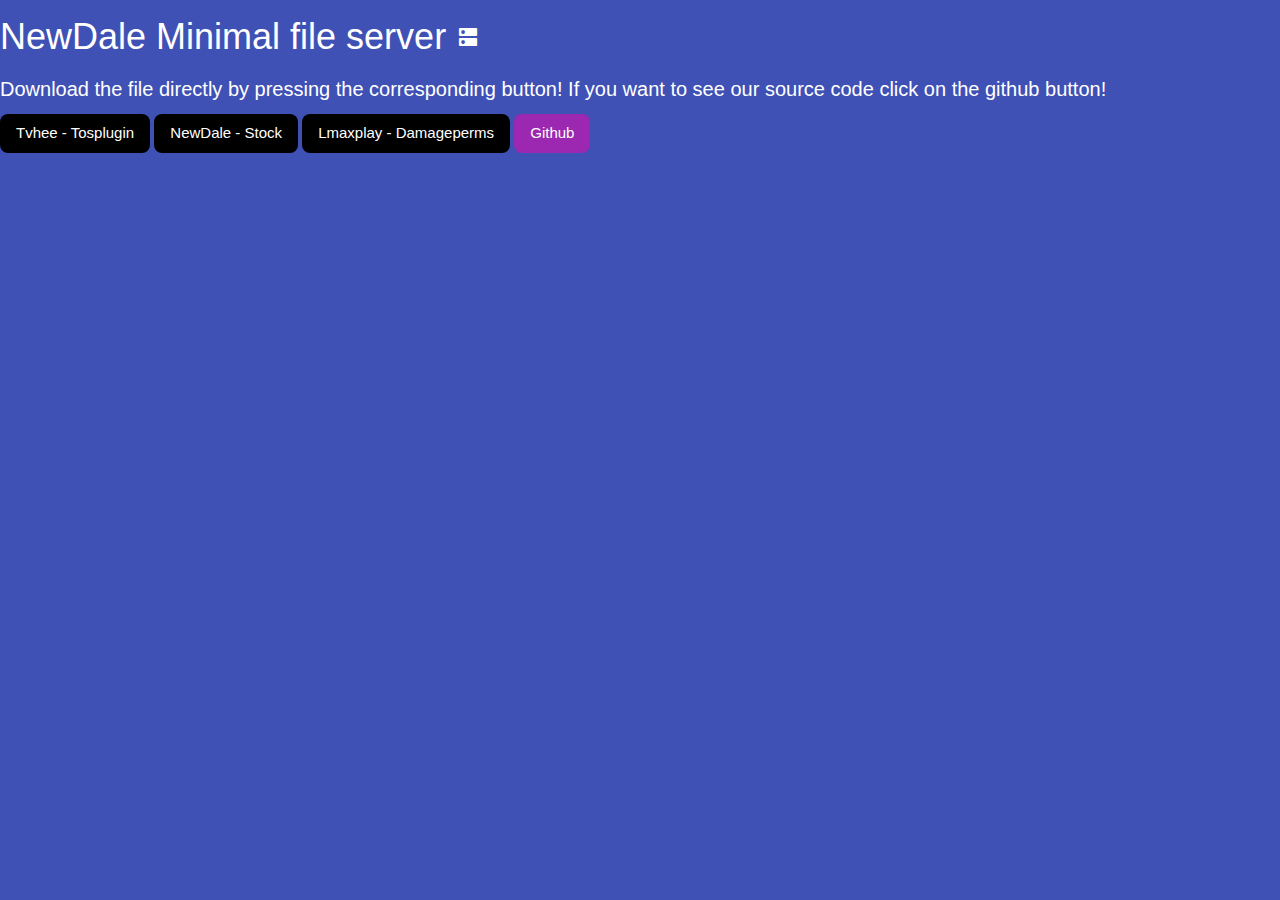
==== index.html @ be660e94 "Add files via upload" ====
<!DOCTYPE html>
<html lnag="en">
    <head>
        <link rel="stylesheet" href="assets/style.css">
        <link rel="stylesheet" href="https://fonts.googleapis.com/icon?family=Material+Icons">
        <title>Newdale minimal</title>
    </head>
    <body class="w3-indigo">
        <h1>NewDale Minimal file server <span class="material-icons">dns</span></h1>
        <h4>Download the file directly by pressing the corresponding button! If you want to see our source code click on the github button!</h4>
        <a href="download/Tosplugin.zip" class="w3-button w3-round-large w3-black ">Tvhee - Tosplugin</a>
        <a href="download/NdStock.zip" class="w3-button w3-round-large w3-black ">NewDale - Stock</a>
        <a href="download/Damageperms.zip" class="w3-button w3-round-large w3-black ">Lmaxplay - Damageperms</a>
        <a href="https://newdale.net" class="w3-button w3-round-large w3-purple ">Github</a>
    </body>
</html>
---- assets/style.css ----
/* W3.CSS 4.15 December 2020 by Jan Egil and Borge Refsnes */
html{box-sizing:border-box}*,*:before,*:after{box-sizing:inherit}
/* Extract from normalize.css by Nicolas Gallagher and Jonathan Neal git.io/normalize */
html{-ms-text-size-adjust:100%;-webkit-text-size-adjust:100%}body{margin:0}
article,aside,details,figcaption,figure,footer,header,main,menu,nav,section{display:block}summary{display:list-item}
audio,canvas,progress,video{display:inline-block}progress{vertical-align:baseline}
audio:not([controls]){display:none;height:0}[hidden],template{display:none}
a{background-color:transparent}a:active,a:hover{outline-width:0}
abbr[title]{border-bottom:none;text-decoration:underline;text-decoration:underline dotted}
b,strong{font-weight:bolder}dfn{font-style:italic}mark{background:#ff0;color:#000}
small{font-size:80%}sub,sup{font-size:75%;line-height:0;position:relative;vertical-align:baseline}
sub{bottom:-0.25em}sup{top:-0.5em}figure{margin:1em 40px}img{border-style:none}
code,kbd,pre,samp{font-family:monospace,monospace;font-size:1em}hr{box-sizing:content-box;height:0;overflow:visible}
button,input,select,textarea,optgroup{font:inherit;margin:0}optgroup{font-weight:bold}
button,input{overflow:visible}button,select{text-transform:none}
button,[type=button],[type=reset],[type=submit]{-webkit-appearance:button}
button::-moz-focus-inner,[type=button]::-moz-focus-inner,[type=reset]::-moz-focus-inner,[type=submit]::-moz-focus-inner{border-style:none;padding:0}
button:-moz-focusring,[type=button]:-moz-focusring,[type=reset]:-moz-focusring,[type=submit]:-moz-focusring{outline:1px dotted ButtonText}
fieldset{border:1px solid #c0c0c0;margin:0 2px;padding:.35em .625em .75em}
legend{color:inherit;display:table;max-width:100%;padding:0;white-space:normal}textarea{overflow:auto}
[type=checkbox],[type=radio]{padding:0}
[type=number]::-webkit-inner-spin-button,[type=number]::-webkit-outer-spin-button{height:auto}
[type=search]{-webkit-appearance:textfield;outline-offset:-2px}
[type=search]::-webkit-search-decoration{-webkit-appearance:none}
::-webkit-file-upload-button{-webkit-appearance:button;font:inherit}
/* End extract */
html,body{font-family:Verdana,sans-serif;font-size:15px;line-height:1.5}html{overflow-x:hidden}
h1{font-size:36px}h2{font-size:30px}h3{font-size:24px}h4{font-size:20px}h5{font-size:18px}h6{font-size:16px}
.w3-serif{font-family:serif}.w3-sans-serif{font-family:sans-serif}.w3-cursive{font-family:cursive}.w3-monospace{font-family:monospace}
h1,h2,h3,h4,h5,h6{font-family:"Segoe UI",Arial,sans-serif;font-weight:400;margin:10px 0}.w3-wide{letter-spacing:4px}
hr{border:0;border-top:1px solid #eee;margin:20px 0}
.w3-image{max-width:100%;height:auto}img{vertical-align:middle}a{color:inherit}
.w3-table,.w3-table-all{border-collapse:collapse;border-spacing:0;width:100%;display:table}.w3-table-all{border:1px solid #ccc}
.w3-bordered tr,.w3-table-all tr{border-bottom:1px solid #ddd}.w3-striped tbody tr:nth-child(even){background-color:#f1f1f1}
.w3-table-all tr:nth-child(odd){background-color:#fff}.w3-table-all tr:nth-child(even){background-color:#f1f1f1}
.w3-hoverable tbody tr:hover,.w3-ul.w3-hoverable li:hover{background-color:#ccc}.w3-centered tr th,.w3-centered tr td{text-align:center}
.w3-table td,.w3-table th,.w3-table-all td,.w3-table-all th{padding:8px 8px;display:table-cell;text-align:left;vertical-align:top}
.w3-table th:first-child,.w3-table td:first-child,.w3-table-all th:first-child,.w3-table-all td:first-child{padding-left:16px}
.w3-btn,.w3-button{border:none;display:inline-block;padding:8px 16px;vertical-align:middle;overflow:hidden;text-decoration:none;color:inherit;background-color:inherit;text-align:center;cursor:pointer;white-space:nowrap}
.w3-btn:hover{box-shadow:0 8px 16px 0 rgba(0,0,0,0.2),0 6px 20px 0 rgba(0,0,0,0.19)}
.w3-btn,.w3-button{-webkit-touch-callout:none;-webkit-user-select:none;-khtml-user-select:none;-moz-user-select:none;-ms-user-select:none;user-select:none}   
.w3-disabled,.w3-btn:disabled,.w3-button:disabled{cursor:not-allowed;opacity:0.3}.w3-disabled *,:disabled *{pointer-events:none}
.w3-btn.w3-disabled:hover,.w3-btn:disabled:hover{box-shadow:none}
.w3-badge,.w3-tag{background-color:#000;color:#fff;display:inline-block;padding-left:8px;padding-right:8px;text-align:center}.w3-badge{border-radius:50%}
.w3-ul{list-style-type:none;padding:0;margin:0}.w3-ul li{padding:8px 16px;border-bottom:1px solid #ddd}.w3-ul li:last-child{border-bottom:none}
.w3-tooltip,.w3-display-container{position:relative}.w3-tooltip .w3-text{display:none}.w3-tooltip:hover .w3-text{display:inline-block}
.w3-ripple:active{opacity:0.5}.w3-ripple{transition:opacity 0s}
.w3-input{padding:8px;display:block;border:none;border-bottom:1px solid #ccc;width:100%}
.w3-select{padding:9px 0;width:100%;border:none;border-bottom:1px solid #ccc}
.w3-dropdown-click,.w3-dropdown-hover{position:relative;display:inline-block;cursor:pointer}
.w3-dropdown-hover:hover .w3-dropdown-content{display:block}
.w3-dropdown-hover:first-child,.w3-dropdown-click:hover{background-color:#ccc;color:#000}
.w3-dropdown-hover:hover > .w3-button:first-child,.w3-dropdown-click:hover > .w3-button:first-child{background-color:#ccc;color:#000}
.w3-dropdown-content{cursor:auto;color:#000;background-color:#fff;display:none;position:absolute;min-width:160px;margin:0;padding:0;z-index:1}
.w3-check,.w3-radio{width:24px;height:24px;position:relative;top:6px}
.w3-sidebar{height:100%;width:200px;background-color:#fff;position:fixed!important;z-index:1;overflow:auto}
.w3-bar-block .w3-dropdown-hover,.w3-bar-block .w3-dropdown-click{width:100%}
.w3-bar-block .w3-dropdown-hover .w3-dropdown-content,.w3-bar-block .w3-dropdown-click .w3-dropdown-content{min-width:100%}
.w3-bar-block .w3-dropdown-hover .w3-button,.w3-bar-block .w3-dropdown-click .w3-button{width:100%;text-align:left;padding:8px 16px}
.w3-main,#main{transition:margin-left .4s}
.w3-modal{z-index:3;display:none;padding-top:100px;position:fixed;left:0;top:0;width:100%;height:100%;overflow:auto;background-color:rgb(0,0,0);background-color:rgba(0,0,0,0.4)}
.w3-modal-content{margin:auto;background-color:#fff;position:relative;padding:0;outline:0;width:600px}
.w3-bar{width:100%;overflow:hidden}.w3-center .w3-bar{display:inline-block;width:auto}
.w3-bar .w3-bar-item{padding:8px 16px;float:left;width:auto;border:none;display:block;outline:0}
.w3-bar .w3-dropdown-hover,.w3-bar .w3-dropdown-click{position:static;float:left}
.w3-bar .w3-button{white-space:normal}
.w3-bar-block .w3-bar-item{width:100%;display:block;padding:8px 16px;text-align:left;border:none;white-space:normal;float:none;outline:0}
.w3-bar-block.w3-center .w3-bar-item{text-align:center}.w3-block{display:block;width:100%}
.w3-responsive{display:block;overflow-x:auto}
.w3-container:after,.w3-container:before,.w3-panel:after,.w3-panel:before,.w3-row:after,.w3-row:before,.w3-row-padding:after,.w3-row-padding:before,
.w3-cell-row:before,.w3-cell-row:after,.w3-clear:after,.w3-clear:before,.w3-bar:before,.w3-bar:after{content:"";display:table;clear:both}
.w3-col,.w3-half,.w3-third,.w3-twothird,.w3-threequarter,.w3-quarter{float:left;width:100%}
.w3-col.s1{width:8.33333%}.w3-col.s2{width:16.66666%}.w3-col.s3{width:24.99999%}.w3-col.s4{width:33.33333%}
.w3-col.s5{width:41.66666%}.w3-col.s6{width:49.99999%}.w3-col.s7{width:58.33333%}.w3-col.s8{width:66.66666%}
.w3-col.s9{width:74.99999%}.w3-col.s10{width:83.33333%}.w3-col.s11{width:91.66666%}.w3-col.s12{width:99.99999%}
@media (min-width:601px){.w3-col.m1{width:8.33333%}.w3-col.m2{width:16.66666%}.w3-col.m3,.w3-quarter{width:24.99999%}.w3-col.m4,.w3-third{width:33.33333%}
.w3-col.m5{width:41.66666%}.w3-col.m6,.w3-half{width:49.99999%}.w3-col.m7{width:58.33333%}.w3-col.m8,.w3-twothird{width:66.66666%}
.w3-col.m9,.w3-threequarter{width:74.99999%}.w3-col.m10{width:83.33333%}.w3-col.m11{width:91.66666%}.w3-col.m12{width:99.99999%}}
@media (min-width:993px){.w3-col.l1{width:8.33333%}.w3-col.l2{width:16.66666%}.w3-col.l3{width:24.99999%}.w3-col.l4{width:33.33333%}
.w3-col.l5{width:41.66666%}.w3-col.l6{width:49.99999%}.w3-col.l7{width:58.33333%}.w3-col.l8{width:66.66666%}
.w3-col.l9{width:74.99999%}.w3-col.l10{width:83.33333%}.w3-col.l11{width:91.66666%}.w3-col.l12{width:99.99999%}}
.w3-rest{overflow:hidden}.w3-stretch{margin-left:-16px;margin-right:-16px}
.w3-content,.w3-auto{margin-left:auto;margin-right:auto}.w3-content{max-width:980px}.w3-auto{max-width:1140px}
.w3-cell-row{display:table;width:100%}.w3-cell{display:table-cell}
.w3-cell-top{vertical-align:top}.w3-cell-middle{vertical-align:middle}.w3-cell-bottom{vertical-align:bottom}
.w3-hide{display:none!important}.w3-show-block,.w3-show{display:block!important}.w3-show-inline-block{display:inline-block!important}
@media (max-width:1205px){.w3-auto{max-width:95%}}
@media (max-width:600px){.w3-modal-content{margin:0 10px;width:auto!important}.w3-modal{padding-top:30px}
.w3-dropdown-hover.w3-mobile .w3-dropdown-content,.w3-dropdown-click.w3-mobile .w3-dropdown-content{position:relative}	
.w3-hide-small{display:none!important}.w3-mobile{display:block;width:100%!important}.w3-bar-item.w3-mobile,.w3-dropdown-hover.w3-mobile,.w3-dropdown-click.w3-mobile{text-align:center}
.w3-dropdown-hover.w3-mobile,.w3-dropdown-hover.w3-mobile .w3-btn,.w3-dropdown-hover.w3-mobile .w3-button,.w3-dropdown-click.w3-mobile,.w3-dropdown-click.w3-mobile .w3-btn,.w3-dropdown-click.w3-mobile .w3-button{width:100%}}
@media (max-width:768px){.w3-modal-content{width:500px}.w3-modal{padding-top:50px}}
@media (min-width:993px){.w3-modal-content{width:900px}.w3-hide-large{display:none!important}.w3-sidebar.w3-collapse{display:block!important}}
@media (max-width:992px) and (min-width:601px){.w3-hide-medium{display:none!important}}
@media (max-width:992px){.w3-sidebar.w3-collapse{display:none}.w3-main{margin-left:0!important;margin-right:0!important}.w3-auto{max-width:100%}}
.w3-top,.w3-bottom{position:fixed;width:100%;z-index:1}.w3-top{top:0}.w3-bottom{bottom:0}
.w3-overlay{position:fixed;display:none;width:100%;height:100%;top:0;left:0;right:0;bottom:0;background-color:rgba(0,0,0,0.5);z-index:2}
.w3-display-topleft{position:absolute;left:0;top:0}.w3-display-topright{position:absolute;right:0;top:0}
.w3-display-bottomleft{position:absolute;left:0;bottom:0}.w3-display-bottomright{position:absolute;right:0;bottom:0}
.w3-display-middle{position:absolute;top:50%;left:50%;transform:translate(-50%,-50%);-ms-transform:translate(-50%,-50%)}
.w3-display-left{position:absolute;top:50%;left:0%;transform:translate(0%,-50%);-ms-transform:translate(-0%,-50%)}
.w3-display-right{position:absolute;top:50%;right:0%;transform:translate(0%,-50%);-ms-transform:translate(0%,-50%)}
.w3-display-topmiddle{position:absolute;left:50%;top:0;transform:translate(-50%,0%);-ms-transform:translate(-50%,0%)}
.w3-display-bottommiddle{position:absolute;left:50%;bottom:0;transform:translate(-50%,0%);-ms-transform:translate(-50%,0%)}
.w3-display-container:hover .w3-display-hover{display:block}.w3-display-container:hover span.w3-display-hover{display:inline-block}.w3-display-hover{display:none}
.w3-display-position{position:absolute}
.w3-circle{border-radius:50%}
.w3-round-small{border-radius:2px}.w3-round,.w3-round-medium{border-radius:4px}.w3-round-large{border-radius:8px}.w3-round-xlarge{border-radius:16px}.w3-round-xxlarge{border-radius:32px}
.w3-row-padding,.w3-row-padding>.w3-half,.w3-row-padding>.w3-third,.w3-row-padding>.w3-twothird,.w3-row-padding>.w3-threequarter,.w3-row-padding>.w3-quarter,.w3-row-padding>.w3-col{padding:0 8px}
.w3-container,.w3-panel{padding:0.01em 16px}.w3-panel{margin-top:16px;margin-bottom:16px}
.w3-code,.w3-codespan{font-family:Consolas,"courier new";font-size:16px}
.w3-code{width:auto;background-color:#fff;padding:8px 12px;border-left:4px solid #4CAF50;word-wrap:break-word}
.w3-codespan{color:crimson;background-color:#f1f1f1;padding-left:4px;padding-right:4px;font-size:110%}
.w3-card,.w3-card-2{box-shadow:0 2px 5px 0 rgba(0,0,0,0.16),0 2px 10px 0 rgba(0,0,0,0.12)}
.w3-card-4,.w3-hover-shadow:hover{box-shadow:0 4px 10px 0 rgba(0,0,0,0.2),0 4px 20px 0 rgba(0,0,0,0.19)}
.w3-spin{animation:w3-spin 2s infinite linear}@keyframes w3-spin{0%{transform:rotate(0deg)}100%{transform:rotate(359deg)}}
.w3-animate-fading{animation:fading 10s infinite}@keyframes fading{0%{opacity:0}50%{opacity:1}100%{opacity:0}}
.w3-animate-opacity{animation:opac 0.8s}@keyframes opac{from{opacity:0} to{opacity:1}}
.w3-animate-top{position:relative;animation:animatetop 0.4s}@keyframes animatetop{from{top:-300px;opacity:0} to{top:0;opacity:1}}
.w3-animate-left{position:relative;animation:animateleft 0.4s}@keyframes animateleft{from{left:-300px;opacity:0} to{left:0;opacity:1}}
.w3-animate-right{position:relative;animation:animateright 0.4s}@keyframes animateright{from{right:-300px;opacity:0} to{right:0;opacity:1}}
.w3-animate-bottom{position:relative;animation:animatebottom 0.4s}@keyframes animatebottom{from{bottom:-300px;opacity:0} to{bottom:0;opacity:1}}
.w3-animate-zoom {animation:animatezoom 0.6s}@keyframes animatezoom{from{transform:scale(0)} to{transform:scale(1)}}
.w3-animate-input{transition:width 0.4s ease-in-out}.w3-animate-input:focus{width:100%!important}
.w3-opacity,.w3-hover-opacity:hover{opacity:0.60}.w3-opacity-off,.w3-hover-opacity-off:hover{opacity:1}
.w3-opacity-max{opacity:0.25}.w3-opacity-min{opacity:0.75}
.w3-greyscale-max,.w3-grayscale-max,.w3-hover-greyscale:hover,.w3-hover-grayscale:hover{filter:grayscale(100%)}
.w3-greyscale,.w3-grayscale{filter:grayscale(75%)}.w3-greyscale-min,.w3-grayscale-min{filter:grayscale(50%)}
.w3-sepia{filter:sepia(75%)}.w3-sepia-max,.w3-hover-sepia:hover{filter:sepia(100%)}.w3-sepia-min{filter:sepia(50%)}
.w3-tiny{font-size:10px!important}.w3-small{font-size:12px!important}.w3-medium{font-size:15px!important}.w3-large{font-size:18px!important}
.w3-xlarge{font-size:24px!important}.w3-xxlarge{font-size:36px!important}.w3-xxxlarge{font-size:48px!important}.w3-jumbo{font-size:64px!important}
.w3-left-align{text-align:left!important}.w3-right-align{text-align:right!important}.w3-justify{text-align:justify!important}.w3-center{text-align:center!important}
.w3-border-0{border:0!important}.w3-border{border:1px solid #ccc!important}
.w3-border-top{border-top:1px solid #ccc!important}.w3-border-bottom{border-bottom:1px solid #ccc!important}
.w3-border-left{border-left:1px solid #ccc!important}.w3-border-right{border-right:1px solid #ccc!important}
.w3-topbar{border-top:6px solid #ccc!important}.w3-bottombar{border-bottom:6px solid #ccc!important}
.w3-leftbar{border-left:6px solid #ccc!important}.w3-rightbar{border-right:6px solid #ccc!important}
.w3-section,.w3-code{margin-top:16px!important;margin-bottom:16px!important}
.w3-margin{margin:16px!important}.w3-margin-top{margin-top:16px!important}.w3-margin-bottom{margin-bottom:16px!important}
.w3-margin-left{margin-left:16px!important}.w3-margin-right{margin-right:16px!important}
.w3-padding-small{padding:4px 8px!important}.w3-padding{padding:8px 16px!important}.w3-padding-large{padding:12px 24px!important}
.w3-padding-16{padding-top:16px!important;padding-bottom:16px!important}.w3-padding-24{padding-top:24px!important;padding-bottom:24px!important}
.w3-padding-32{padding-top:32px!important;padding-bottom:32px!important}.w3-padding-48{padding-top:48px!important;padding-bottom:48px!important}
.w3-padding-64{padding-top:64px!important;padding-bottom:64px!important}
.w3-padding-top-64{padding-top:64px!important}.w3-padding-top-48{padding-top:48px!important}
.w3-padding-top-32{padding-top:32px!important}.w3-padding-top-24{padding-top:24px!important}
.w3-left{float:left!important}.w3-right{float:right!important}
.w3-button:hover{color:#000!important;background-color:#ccc!important}
.w3-transparent,.w3-hover-none:hover{background-color:transparent!important}
.w3-hover-none:hover{box-shadow:none!important}
/* Colors */
.w3-amber,.w3-hover-amber:hover{color:#000!important;background-color:#ffc107!important}
.w3-aqua,.w3-hover-aqua:hover{color:#000!important;background-color:#00ffff!important}
.w3-blue,.w3-hover-blue:hover{color:#fff!important;background-color:#2196F3!important}
.w3-light-blue,.w3-hover-light-blue:hover{color:#000!important;background-color:#87CEEB!important}
.w3-brown,.w3-hover-brown:hover{color:#fff!important;background-color:#795548!important}
.w3-cyan,.w3-hover-cyan:hover{color:#000!important;background-color:#00bcd4!important}
.w3-blue-grey,.w3-hover-blue-grey:hover,.w3-blue-gray,.w3-hover-blue-gray:hover{color:#fff!important;background-color:#607d8b!important}
.w3-green,.w3-hover-green:hover{color:#fff!important;background-color:#4CAF50!important}
.w3-light-green,.w3-hover-light-green:hover{color:#000!important;background-color:#8bc34a!important}
.w3-indigo,.w3-hover-indigo:hover{color:#fff!important;background-color:#3f51b5!important}
.w3-khaki,.w3-hover-khaki:hover{color:#000!important;background-color:#f0e68c!important}
.w3-lime,.w3-hover-lime:hover{color:#000!important;background-color:#cddc39!important}
.w3-orange,.w3-hover-orange:hover{color:#000!important;background-color:#ff9800!important}
.w3-deep-orange,.w3-hover-deep-orange:hover{color:#fff!important;background-color:#ff5722!important}
.w3-pink,.w3-hover-pink:hover{color:#fff!important;background-color:#e91e63!important}
.w3-purple,.w3-hover-purple:hover{color:#fff!important;background-color:#9c27b0!important}
.w3-deep-purple,.w3-hover-deep-purple:hover{color:#fff!important;background-color:#673ab7!important}
.w3-red,.w3-hover-red:hover{color:#fff!important;background-color:#f44336!important}
.w3-sand,.w3-hover-sand:hover{color:#000!important;background-color:#fdf5e6!important}
.w3-teal,.w3-hover-teal:hover{color:#fff!important;background-color:#009688!important}
.w3-yellow,.w3-hover-yellow:hover{color:#000!important;background-color:#ffeb3b!important}
.w3-white,.w3-hover-white:hover{color:#000!important;background-color:#fff!important}
.w3-black,.w3-hover-black:hover{color:#fff!important;background-color:#000!important}
.w3-grey,.w3-hover-grey:hover,.w3-gray,.w3-hover-gray:hover{color:#000!important;background-color:#9e9e9e!important}
.w3-light-grey,.w3-hover-light-grey:hover,.w3-light-gray,.w3-hover-light-gray:hover{color:#000!important;background-color:#f1f1f1!important}
.w3-dark-grey,.w3-hover-dark-grey:hover,.w3-dark-gray,.w3-hover-dark-gray:hover{color:#fff!important;background-color:#616161!important}
.w3-pale-red,.w3-hover-pale-red:hover{color:#000!important;background-color:#ffdddd!important}
.w3-pale-green,.w3-hover-pale-green:hover{color:#000!important;background-color:#ddffdd!important}
.w3-pale-yellow,.w3-hover-pale-yellow:hover{color:#000!important;background-color:#ffffcc!important}
.w3-pale-blue,.w3-hover-pale-blue:hover{color:#000!important;background-color:#ddffff!important}
.w3-text-amber,.w3-hover-text-amber:hover{color:#ffc107!important}
.w3-text-aqua,.w3-hover-text-aqua:hover{color:#00ffff!important}
.w3-text-blue,.w3-hover-text-blue:hover{color:#2196F3!important}
.w3-text-light-blue,.w3-hover-text-light-blue:hover{color:#87CEEB!important}
.w3-text-brown,.w3-hover-text-brown:hover{color:#795548!important}
.w3-text-cyan,.w3-hover-text-cyan:hover{color:#00bcd4!important}
.w3-text-blue-grey,.w3-hover-text-blue-grey:hover,.w3-text-blue-gray,.w3-hover-text-blue-gray:hover{color:#607d8b!important}
.w3-text-green,.w3-hover-text-green:hover{color:#4CAF50!important}
.w3-text-light-green,.w3-hover-text-light-green:hover{color:#8bc34a!important}
.w3-text-indigo,.w3-hover-text-indigo:hover{color:#3f51b5!important}
.w3-text-khaki,.w3-hover-text-khaki:hover{color:#b4aa50!important}
.w3-text-lime,.w3-hover-text-lime:hover{color:#cddc39!important}
.w3-text-orange,.w3-hover-text-orange:hover{color:#ff9800!important}
.w3-text-deep-orange,.w3-hover-text-deep-orange:hover{color:#ff5722!important}
.w3-text-pink,.w3-hover-text-pink:hover{color:#e91e63!important}
.w3-text-purple,.w3-hover-text-purple:hover{color:#9c27b0!important}
.w3-text-deep-purple,.w3-hover-text-deep-purple:hover{color:#673ab7!important}
.w3-text-red,.w3-hover-text-red:hover{color:#f44336!important}
.w3-text-sand,.w3-hover-text-sand:hover{color:#fdf5e6!important}
.w3-text-teal,.w3-hover-text-teal:hover{color:#009688!important}
.w3-text-yellow,.w3-hover-text-yellow:hover{color:#d2be0e!important}
.w3-text-white,.w3-hover-text-white:hover{color:#fff!important}
.w3-text-black,.w3-hover-text-black:hover{color:#000!important}
.w3-text-grey,.w3-hover-text-grey:hover,.w3-text-gray,.w3-hover-text-gray:hover{color:#757575!important}
.w3-text-light-grey,.w3-hover-text-light-grey:hover,.w3-text-light-gray,.w3-hover-text-light-gray:hover{color:#f1f1f1!important}
.w3-text-dark-grey,.w3-hover-text-dark-grey:hover,.w3-text-dark-gray,.w3-hover-text-dark-gray:hover{color:#3a3a3a!important}
.w3-border-amber,.w3-hover-border-amber:hover{border-color:#ffc107!important}
.w3-border-aqua,.w3-hover-border-aqua:hover{border-color:#00ffff!important}
.w3-border-blue,.w3-hover-border-blue:hover{border-color:#2196F3!important}
.w3-border-light-blue,.w3-hover-border-light-blue:hover{border-color:#87CEEB!important}
.w3-border-brown,.w3-hover-border-brown:hover{border-color:#795548!important}
.w3-border-cyan,.w3-hover-border-cyan:hover{border-color:#00bcd4!important}
.w3-border-blue-grey,.w3-hover-border-blue-grey:hover,.w3-border-blue-gray,.w3-hover-border-blue-gray:hover{border-color:#607d8b!important}
.w3-border-green,.w3-hover-border-green:hover{border-color:#4CAF50!important}
.w3-border-light-green,.w3-hover-border-light-green:hover{border-color:#8bc34a!important}
.w3-border-indigo,.w3-hover-border-indigo:hover{border-color:#3f51b5!important}
.w3-border-khaki,.w3-hover-border-khaki:hover{border-color:#f0e68c!important}
.w3-border-lime,.w3-hover-border-lime:hover{border-color:#cddc39!important}
.w3-border-orange,.w3-hover-border-orange:hover{border-color:#ff9800!important}
.w3-border-deep-orange,.w3-hover-border-deep-orange:hover{border-color:#ff5722!important}
.w3-border-pink,.w3-hover-border-pink:hover{border-color:#e91e63!important}
.w3-border-purple,.w3-hover-border-purple:hover{border-color:#9c27b0!important}
.w3-border-deep-purple,.w3-hover-border-deep-purple:hover{border-color:#673ab7!important}
.w3-border-red,.w3-hover-border-red:hover{border-color:#f44336!important}
.w3-border-sand,.w3-hover-border-sand:hover{border-color:#fdf5e6!important}
.w3-border-teal,.w3-hover-border-teal:hover{border-color:#009688!important}
.w3-border-yellow,.w3-hover-border-yellow:hover{border-color:#ffeb3b!important}
.w3-border-white,.w3-hover-border-white:hover{border-color:#fff!important}
.w3-border-black,.w3-hover-border-black:hover{border-color:#000!important}
.w3-border-grey,.w3-hover-border-grey:hover,.w3-border-gray,.w3-hover-border-gray:hover{border-color:#9e9e9e!important}
.w3-border-light-grey,.w3-hover-border-light-grey:hover,.w3-border-light-gray,.w3-hover-border-light-gray:hover{border-color:#f1f1f1!important}
.w3-border-dark-grey,.w3-hover-border-dark-grey:hover,.w3-border-dark-gray,.w3-hover-border-dark-gray:hover{border-color:#616161!important}
.w3-border-pale-red,.w3-hover-border-pale-red:hover{border-color:#ffe7e7!important}.w3-border-pale-green,.w3-hover-border-pale-green:hover{border-color:#e7ffe7!important}
.w3-border-pale-yellow,.w3-hover-border-pale-yellow:hover{border-color:#ffffcc!important}.w3-border-pale-blue,.w3-hover-border-pale-blue:hover{border-color:#e7ffff!important}
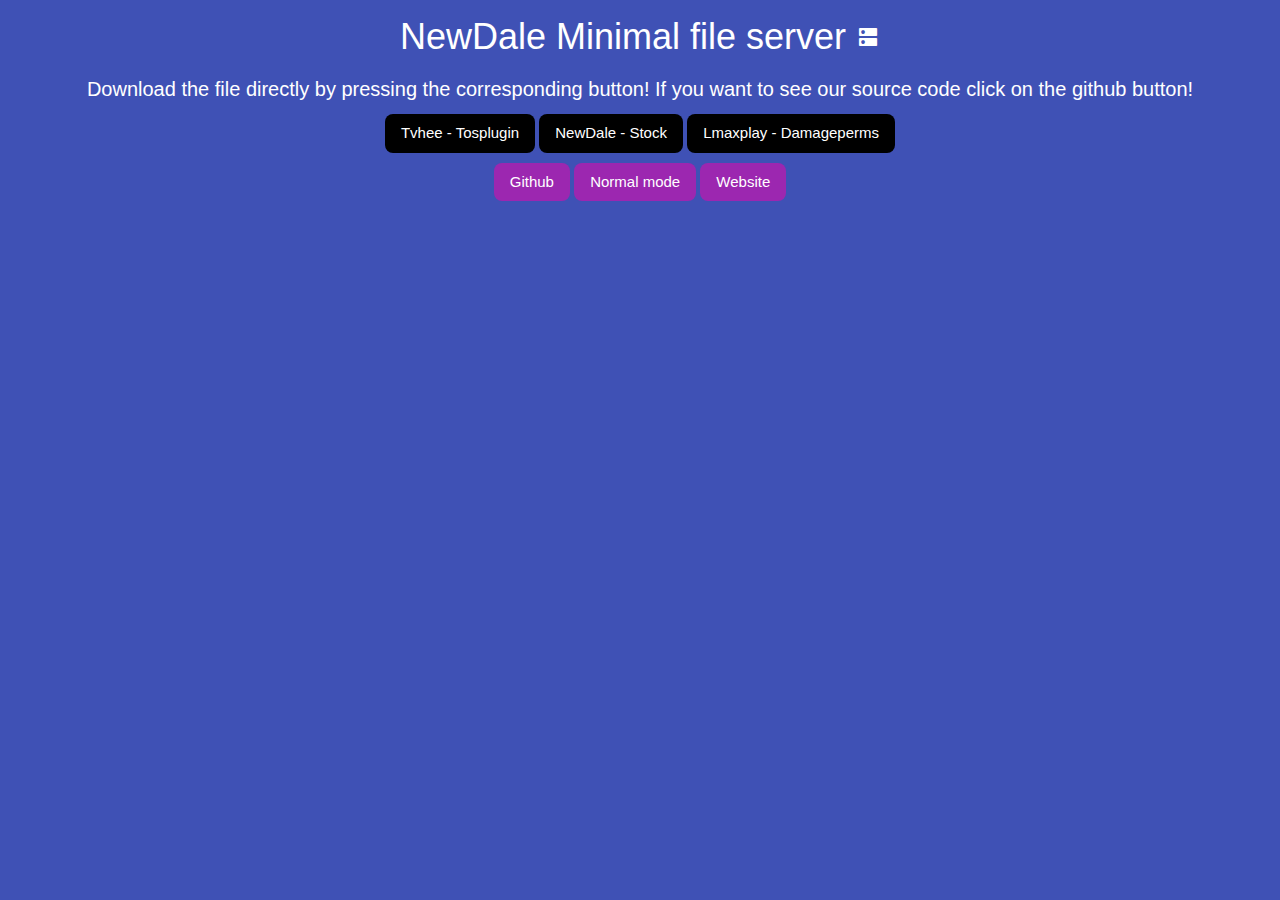
==== commit 0fd11d2a: "Add files via upload" ====
--- a/index.html
+++ b/index.html
@@ -6,11 +6,17 @@
         <title>Newdale minimal</title>
     </head>
     <body class="w3-indigo">
-        <h1>NewDale Minimal file server <span class="material-icons">dns</span></h1>
-        <h4>Download the file directly by pressing the corresponding button! If you want to see our source code click on the github button!</h4>
-        <a href="download/Tosplugin.zip" class="w3-button w3-round-large w3-black ">Tvhee - Tosplugin</a>
-        <a href="download/NdStock.zip" class="w3-button w3-round-large w3-black ">NewDale - Stock</a>
-        <a href="download/Damageperms.zip" class="w3-button w3-round-large w3-black ">Lmaxplay - Damageperms</a>
-        <a href="https://newdale.net" class="w3-button w3-round-large w3-purple ">Github</a>
+        <div class="buttons-minimal">
+            <h1 style="text-align: center;" >NewDale Minimal file server <span class="material-icons">dns</span></h1>
+            <h4 style="text-align: center;">Download the file directly by pressing the corresponding button! If you want to see our source code click on the github button!</h4>
+            <a href="download/Tosplugin.zip" class="w3-button w3-round-large w3-black ">Tvhee - Tosplugin</a>
+            <a href="download/NdStock.zip" class="w3-button w3-round-large w3-black ">NewDale - Stock</a>
+            <a href="download/Damageperms.zip" class="w3-button w3-round-large w3-black ">Lmaxplay - Damageperms</a>
+        </div>
+        <div class="buttons-link">
+            <a href="https://github.com/yumithecat/newdale-files-minimal" class="w3-button w3-round-large w3-purple ">Github</a>
+            <a href="https://files.newdale.net" class="w3-button w3-round-large w3-purple ">Normal mode</a>
+            <a href="https://newdale.net" class="w3-button w3-round-large w3-purple ">Website</a>
+        </div>
     </body>
 </html>--- a/assets/style.css
+++ b/assets/style.css
@@ -232,4 +232,13 @@
 .w3-border-light-grey,.w3-hover-border-light-grey:hover,.w3-border-light-gray,.w3-hover-border-light-gray:hover{border-color:#f1f1f1!important}
 .w3-border-dark-grey,.w3-hover-border-dark-grey:hover,.w3-border-dark-gray,.w3-hover-border-dark-gray:hover{border-color:#616161!important}
 .w3-border-pale-red,.w3-hover-border-pale-red:hover{border-color:#ffe7e7!important}.w3-border-pale-green,.w3-hover-border-pale-green:hover{border-color:#e7ffe7!important}
-.w3-border-pale-yellow,.w3-hover-border-pale-yellow:hover{border-color:#ffffcc!important}.w3-border-pale-blue,.w3-hover-border-pale-blue:hover{border-color:#e7ffff!important}+.w3-border-pale-yellow,.w3-hover-border-pale-yellow:hover{border-color:#ffffcc!important}.w3-border-pale-blue,.w3-hover-border-pale-blue:hover{border-color:#e7ffff!important}
+.buttons-minimal {
+    text-align: center;
+    align-items: center;
+  }
+.buttons-link {
+    border: 10px outset transparent;
+    text-align: center;
+    align-items: center;
+}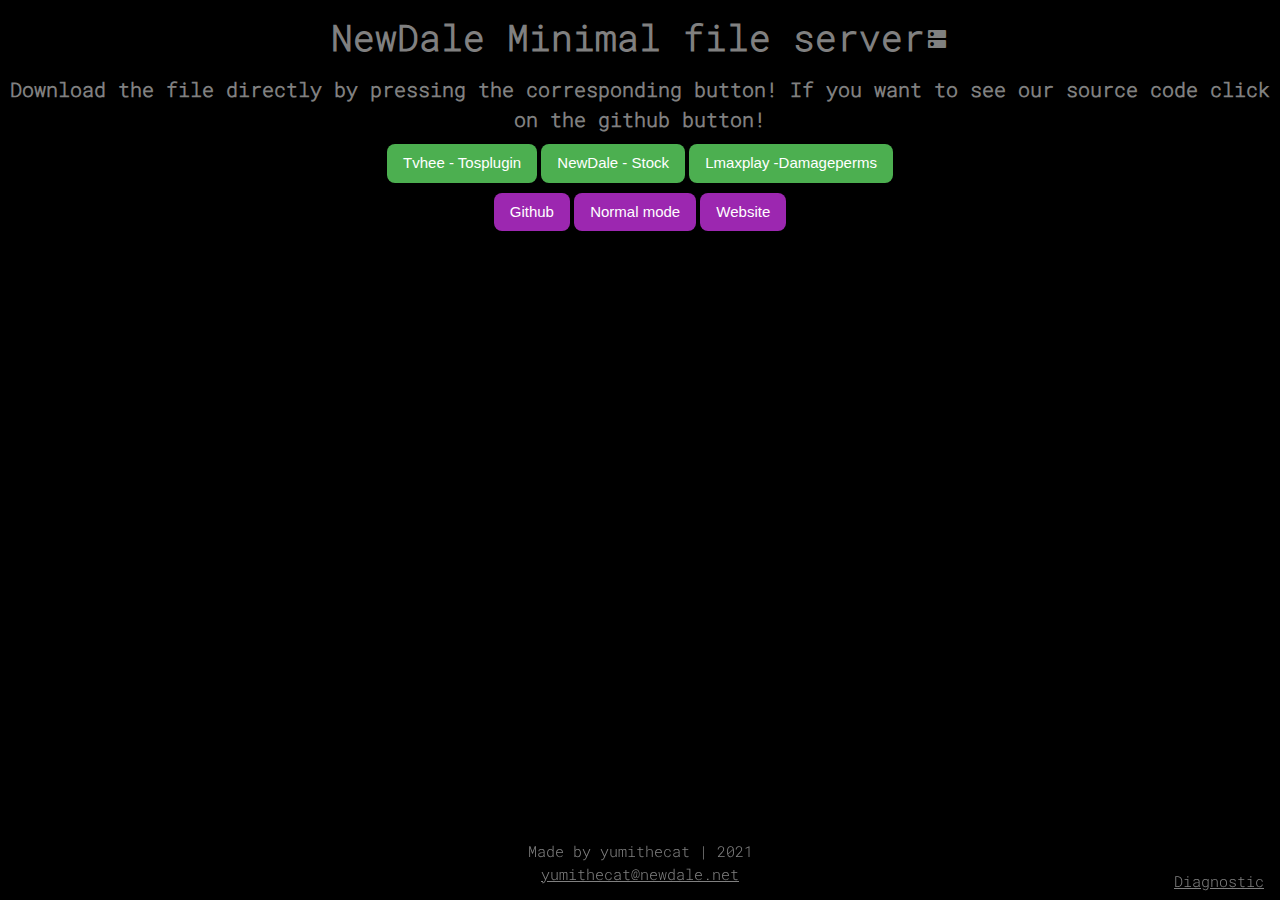
==== commit 10fa5043: "Add files via upload" ====
--- a/index.html
+++ b/index.html
@@ -1,22 +1,45 @@
 <!DOCTYPE html>
-<html lnag="en">
-    <head>
-        <link rel="stylesheet" href="assets/style.css">
-        <link rel="stylesheet" href="https://fonts.googleapis.com/icon?family=Material+Icons">
-        <title>Newdale minimal</title>
-    </head>
-    <body class="w3-indigo">
-        <div class="buttons-minimal">
-            <h1 style="text-align: center;" >NewDale Minimal file server <span class="material-icons">dns</span></h1>
-            <h4 style="text-align: center;">Download the file directly by pressing the corresponding button! If you want to see our source code click on the github button!</h4>
-            <a href="download/Tosplugin.zip" class="w3-button w3-round-large w3-black ">Tvhee - Tosplugin</a>
-            <a href="download/NdStock.zip" class="w3-button w3-round-large w3-black ">NewDale - Stock</a>
-            <a href="download/Damageperms.zip" class="w3-button w3-round-large w3-black ">Lmaxplay - Damageperms</a>
-        </div>
-        <div class="buttons-link">
-            <a href="https://github.com/yumithecat/newdale-files-minimal" class="w3-button w3-round-large w3-purple ">Github</a>
-            <a href="https://files.newdale.net" class="w3-button w3-round-large w3-purple ">Normal mode</a>
-            <a href="https://newdale.net" class="w3-button w3-round-large w3-purple ">Website</a>
-        </div>
-    </body>
+<html lang="en">
+
+<head>
+    <link rel="stylesheet" href="assets/style.css">
+    <link rel="stylesheet" href="https://fonts.googleapis.com/icon?family=Material+Icons">
+    <link href="assets/RobotoMono-Thin.ttf" rel="stylesheet">
+    <title>Newdale minimal</title>
+    <link rel="shortcut icon" type="image/jpg" href="assets/favicon.png" />
+</head>
+
+<body class="w3-black">
+    <div class="buttons-minimal">
+        <h1 style="text-align: center;" class="w3-animate-top">NewDale Minimal file server<span
+                class="material-icons">dns</span></h1>
+        <h4 style="text-align: center;" class="w3-animate-top">Download the file directly by pressing the corresponding
+            button! If you want to see our source code click on the github button!</h4>
+        <a href="download/Tosplugin.zip" onclick="DSuccess()" class="w3-button w3-round-large w3-green w3-animate-zoom">Tvhee - Tosplugin</a>
+        <a href="download/NdStock.zip" onclick="DSuccess()" class="w3-button w3-round-large w3-green w3-animate-zoom">NewDale - Stock</a>
+        <a href="download/Damageperms.zip" onclick="DSuccess()" class="w3-button w3-round-large w3-green w3-animate-zoom">Lmaxplay -Damageperms</a>
+    </div>
+    <div class="buttons-link">
+        <a href="https://github.com/yumithecat/newdale-files-minimal"
+            class="w3-button w3-round-large w3-purple w3-animate-zoom">Github</a>
+        <a href="https://files.newdale.net" class="w3-button w3-round-large w3-purple w3-animate-zoom">Normal mode</a>
+        <a href="https://newdale.net" class="w3-button w3-round-large w3-purple w3-animate-zoom">Website</a>
+    </div>
+    <div class="w3-panel w3-green w3-round-xlarge w3-animate-left" id="DSuccess">
+        <h3 class="nd1">Success!</h3>
+        <h6 class="nd1">You downloaded a file from our servers!</h6>
+    </div> 
+    <div class="w3-panel w3-red w3-round-xlarge w3-animate-left" id="DAbort">
+        <h3 class="nd1">Error!</h3>
+        <h6 class="nd1">The file couldn't be downloaded from our servers!</h6>
+    </div> 
+    <div class="footer-minimal w3-animate-bottom">
+        <p>Made by yumithecat | 2021<br>
+            <a href="mailto:yumithecat@newdale.net">yumithecat@newdale.net</a>
+            <a class="diagnostic w3-display-bottomright w3-animate-right w3-padding" href="diagnostic.html">Diagnostic</a>
+        </p>
+    </div>
+    <script src="assets/app.js"></script>
+</body>
+
 </html>--- a/assets/style.css
+++ b/assets/style.css
@@ -27,7 +27,7 @@
 html,body{font-family:Verdana,sans-serif;font-size:15px;line-height:1.5}html{overflow-x:hidden}
 h1{font-size:36px}h2{font-size:30px}h3{font-size:24px}h4{font-size:20px}h5{font-size:18px}h6{font-size:16px}
 .w3-serif{font-family:serif}.w3-sans-serif{font-family:sans-serif}.w3-cursive{font-family:cursive}.w3-monospace{font-family:monospace}
-h1,h2,h3,h4,h5,h6{font-family:"Segoe UI",Arial,sans-serif;font-weight:400;margin:10px 0}.w3-wide{letter-spacing:4px}
+h1,h2,h3,h4,h5,h6{font-family:"Font1";color:grey;margin:10px 0}.w3-wide{letter-spacing:4px}
 hr{border:0;border-top:1px solid #eee;margin:20px 0}
 .w3-image{max-width:100%;height:auto}img{vertical-align:middle}a{color:inherit}
 .w3-table,.w3-table-all{border-collapse:collapse;border-spacing:0;width:100%;display:table}.w3-table-all{border:1px solid #ccc}
@@ -241,4 +241,32 @@
     border: 10px outset transparent;
     text-align: center;
     align-items: center;
+}
+.footer-minimal {
+    font-family: Font1;
+    position: fixed;
+    left: 0;
+    bottom: 0;
+    width: 100%;
+    color: gray;
+    text-align: center;
+    align-items: center;
+}
+@font-face { font-family: Font1; src: url('RobotoMono-Light.ttf'); } 
+
+::-moz-selection { background: purple; }
+::selection { background: purple; }
+
+.nd1 {
+    font-family: Font1;
+    color: white;
+}
+
+.diagnostic {
+    font-family: Font1;
+    position: fixed;
+    border-radius: 200px;
+    color: gray;
+    text-align: right;
+    align-items: right;
 }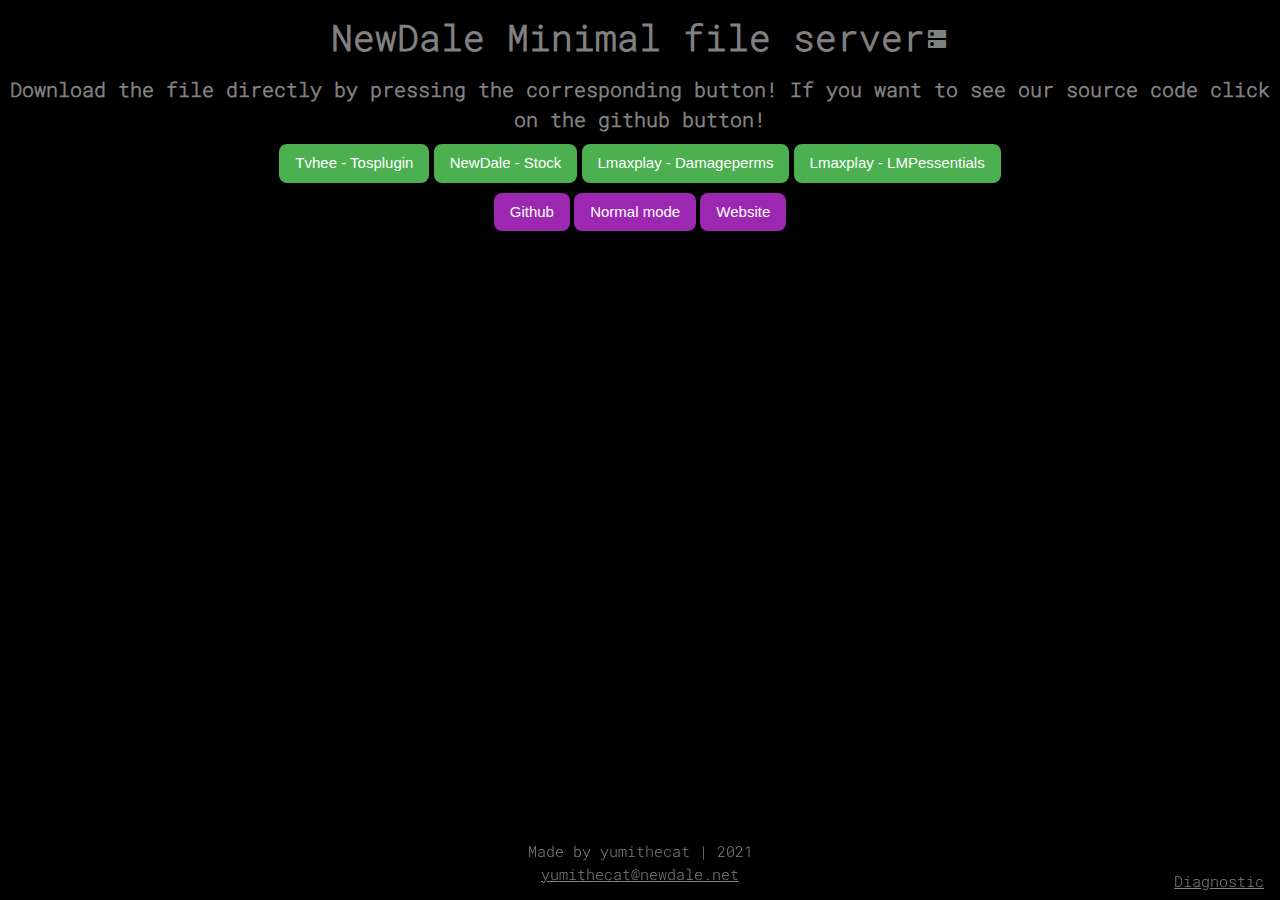
==== commit 02474473: "Add files via upload" ====
--- a/index.html
+++ b/index.html
@@ -17,7 +17,8 @@
             button! If you want to see our source code click on the github button!</h4>
         <a href="download/Tosplugin.zip" onclick="DSuccess()" class="w3-button w3-round-large w3-green w3-animate-zoom">Tvhee - Tosplugin</a>
         <a href="download/NdStock.zip" onclick="DSuccess()" class="w3-button w3-round-large w3-green w3-animate-zoom">NewDale - Stock</a>
-        <a href="download/Damageperms.zip" onclick="DSuccess()" class="w3-button w3-round-large w3-green w3-animate-zoom">Lmaxplay -Damageperms</a>
+        <a href="download/Damageperms.zip" onclick="DSuccess()" class="w3-button w3-round-large w3-green w3-animate-zoom">Lmaxplay - Damageperms</a>
+        <a onclick="Dn()" class="w3-button w3-round-large w3-green w3-animate-zoom">Lmaxplay - LMPessentials</a>
     </div>
     <div class="buttons-link">
         <a href="https://github.com/yumithecat/newdale-files-minimal"
@@ -33,6 +34,10 @@
         <h3 class="nd1">Error!</h3>
         <h6 class="nd1">The file couldn't be downloaded from our servers!</h6>
     </div> 
+    <div class="w3-panel w3-purple w3-round-xlarge w3-animate-left" id="Dn">
+        <h3 class="nd1">Not available currently!</h3>
+        <h6 class="nd1">This file was removed or is temporary unavailable!</h6>
+    </div> 
     <div class="footer-minimal w3-animate-bottom">
         <p>Made by yumithecat | 2021<br>
             <a href="mailto:yumithecat@newdale.net">yumithecat@newdale.net</a>
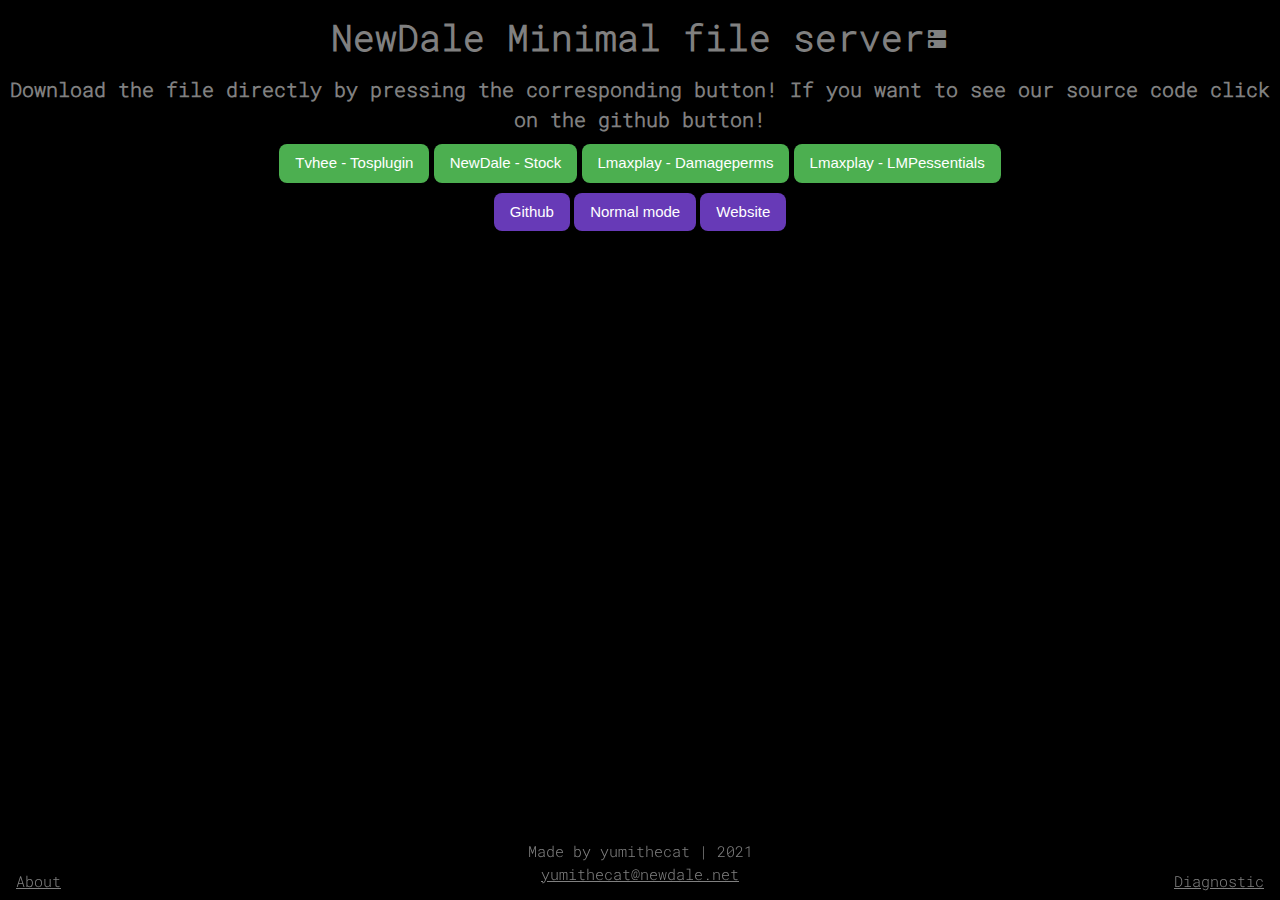
==== commit d75f09fa: "Add files via upload" ====
--- a/index.html
+++ b/index.html
@@ -1,4 +1,5 @@
 <!DOCTYPE html>
+<!-- Made by yumithecat in 2021 (you can change this if you want to!) yumithecat@newdale.net -->
 <html lang="en">
 
 <head>
@@ -15,16 +16,16 @@
                 class="material-icons">dns</span></h1>
         <h4 style="text-align: center;" class="w3-animate-top">Download the file directly by pressing the corresponding
             button! If you want to see our source code click on the github button!</h4>
-        <a href="download/Tosplugin.zip" onclick="DSuccess()" class="w3-button w3-round-large w3-green w3-animate-zoom">Tvhee - Tosplugin</a>
-        <a href="download/NdStock.zip" onclick="DSuccess()" class="w3-button w3-round-large w3-green w3-animate-zoom">NewDale - Stock</a>
-        <a href="download/Damageperms.zip" onclick="DSuccess()" class="w3-button w3-round-large w3-green w3-animate-zoom">Lmaxplay - Damageperms</a>
-        <a onclick="Dn()" class="w3-button w3-round-large w3-green w3-animate-zoom">Lmaxplay - LMPessentials</a>
+        <a href="download/Tosplugin.zip" onclick="DSuccess()" class="w3-button w3-round-large w3-green w3-animate-zoom w3-hover-light-green">Tvhee - Tosplugin</a>
+        <a href="download/NdStock.zip" onclick="DSuccess()" class="w3-button w3-round-large w3-green w3-animate-zoom w3-hover-light-green">NewDale - Stock</a>
+        <a href="download/Damageperms.zip" onclick="DSuccess()" class="w3-button w3-round-large w3-green w3-animate-zoom w3-hover-light-green">Lmaxplay - Damageperms</a>
+        <a onclick="Dn()" class="w3-button w3-round-large w3-green w3-animate-zoom w3-hover-light-green">Lmaxplay - LMPessentials</a>
     </div>
     <div class="buttons-link">
         <a href="https://github.com/yumithecat/newdale-files-minimal"
-            class="w3-button w3-round-large w3-purple w3-animate-zoom">Github</a>
-        <a href="https://files.newdale.net" class="w3-button w3-round-large w3-purple w3-animate-zoom">Normal mode</a>
-        <a href="https://newdale.net" class="w3-button w3-round-large w3-purple w3-animate-zoom">Website</a>
+            class="w3-button w3-round-large w3-deep-purple w3-animate-zoom w3-hover-purple">Github</a>
+        <a href="https://files.newdale.net" class="w3-button w3-round-large w3-deep-purple w3-animate-zoom w3-hover-purple">Normal mode</a>
+        <a href="https://newdale.net" class="w3-button w3-round-large w3-deep-purple w3-animate-zoom w3-hover-purple">Website</a>
     </div>
     <div class="w3-panel w3-green w3-round-xlarge w3-animate-left" id="DSuccess">
         <h3 class="nd1">Success!</h3>
@@ -38,10 +39,17 @@
         <h3 class="nd1">Not available currently!</h3>
         <h6 class="nd1">This file was removed or is temporary unavailable!</h6>
     </div> 
+    <div class="w3-display-left w3-panel w3-deep-purple w3-round-large w3-animate-opacity" id="Ca">
+        <h5 style="color: white;">Cookie policy</h5>
+        <h6 style="color: white;">We are using cookies to make</h6>
+        <h6 style="color: white;">your experience better!</h6>
+        <h6 onclick="Ca()" style="color: rgb(0, 250, 0);">Okay</h6><h6 style="color: rgb(250, 0, 54);">Learn more</h6>
+    </div>
     <div class="footer-minimal w3-animate-bottom">
         <p>Made by yumithecat | 2021<br>
             <a href="mailto:yumithecat@newdale.net">yumithecat@newdale.net</a>
-            <a class="diagnostic w3-display-bottomright w3-animate-right w3-padding" href="diagnostic.html">Diagnostic</a>
+            <a class="diagnostic w3-display-bottomright w3-animate-right w3-padding w3-tooltip" href="diagnostic.html">Diagnostic<span style="position:fixed;right:0;bottom:36px;width: auto;" class="w3-text w3-tag w3-purple w3-round-large w3-animate-opacity">Left-click to open the diagnostic page</span></a>
+            <a class="diagnostic w3-display-bottomleft w3-animate-left w3-padding w3-tooltip" href="about.html">About<span style="position:fixed;left:0;bottom:36px;width: auto;" class="w3-text w3-tag w3-purple w3-round-large w3-animate-opacity">Left-click to open the about page</span></a>
         </p>
     </div>
     <script src="assets/app.js"></script>
